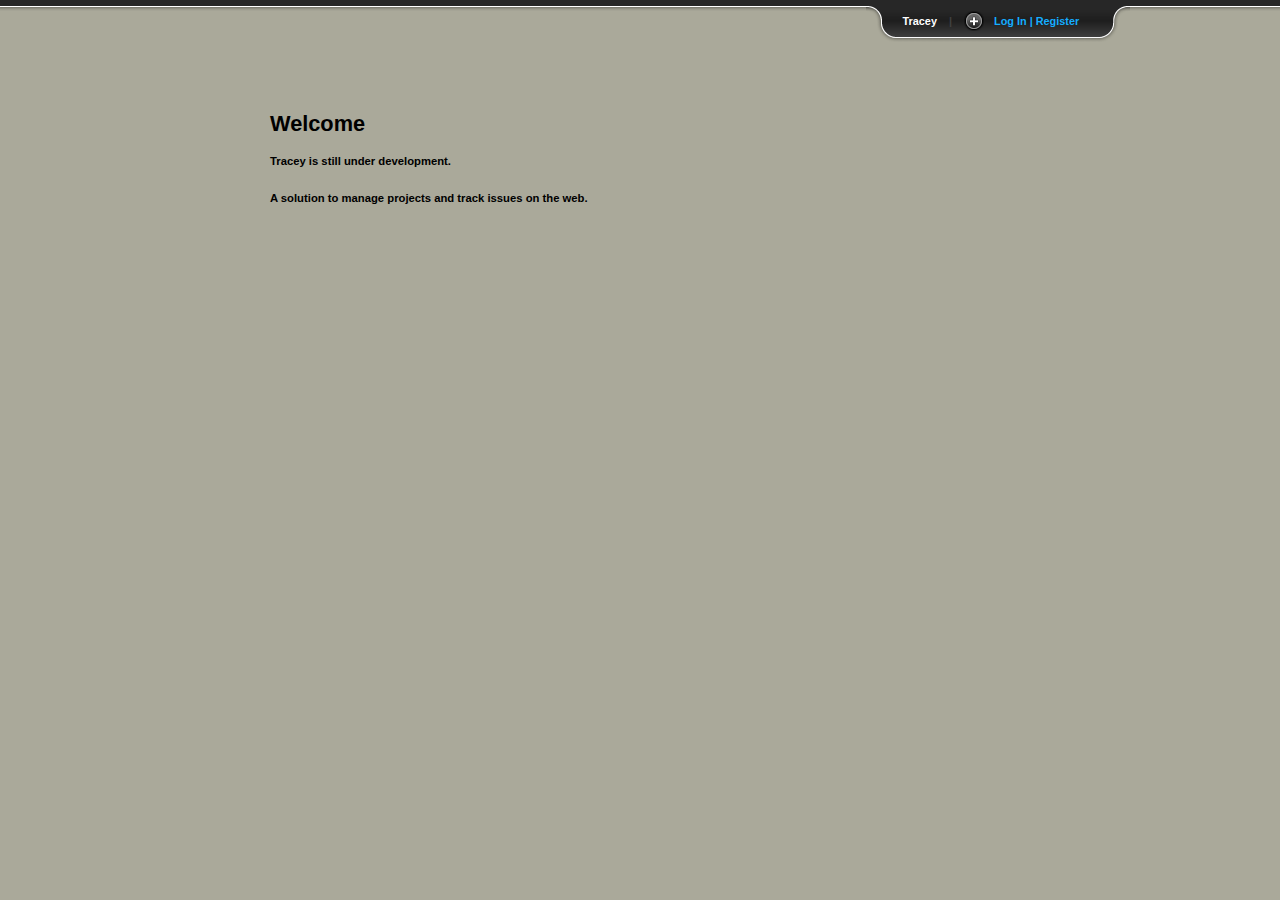
==== index.html @ bfc6c32b "Minor." ====
<!--
	Copyright 2009 Jeremie Tisseau
	"Sliding Login Panel with jQuery 1.3.2" is distributed under the GNU General Public License version 3:
	http://www.gnu.org/licenses/gpl-3.0.html
-->

<!DOCTYPE html>

<html lang="en">

<head>
  	<title>Tracey</title>
  	<meta name="description" content=" - Web-based Issue Tracker &amp; Project Management Solution" />
  	<meta name="keywords" content="tracey, issue tracker, software engineering, part 4 project" />
	<meta http-equiv="content-type" content="text/html; charset=utf-8" />	

	<!-- stylesheets -->
  	<link rel="stylesheet" href="css/loginstyle.css" type="text/css" media="screen" />
  	<link rel="stylesheet" href="css/loginslide.css" type="text/css" media="screen" />
	
  	<!-- PNG FIX for IE6 -->
  	<!-- http://24ways.org/2007/supersleight-transparent-png-in-ie6 -->
	<!--[if lte IE 6]>
		<script type="text/javascript" src="js/pngfix/supersleight-min.js"></script>
	<![endif]-->
	 
    <!-- jQuery (1.6.1)- the core -->
	<script src="js/jquery.js" type="text/javascript"></script>
	<!-- Sliding effect -->
	<script src="js/loginslide.js" type="text/javascript"></script>

</head>

<body>
<!-- Panel -->
<div id="toppanel">
	<div id="panel">
		<div class="content clearfix">
			<div class="left">
				<h1>Tracey</h1>
				<h2>Web-based Issue Tracker &amp; Project Management System</h2>		
				<h5></h5><p class="grey">Welcome to Tracey. Please login, or register if this is your first time!</p></h5>
			</div>
			<div class="left">
				<!-- Login Form -->
				<form class="clearfix" action="./scripts/login.php" method="post">
					<h1>Login</h1>
					<label class="grey" for="email">Email:</label>
					<input class="field" type="text" name="email" id="email" value="" size="23" />
					<label class="grey" for="password">Password:</label>
					<input class="field" type="password" name="password" id="password" size="23" />
	            	<label><input name="rememberme" id="rememberme" type="checkbox" checked="checked" value="forever" /> &nbsp;Remember me</label>
        			<div class="clear"></div>
					<input type="submit" name="submit" value="Login" class="bt_login" />
					<a class="lost-pwd" href="#">Lost your password?</a>
				</form>

				<h3><a href="#">Got an OpenID?</a></h3>
			</div>
			<div class="left right">			
				<!-- Register Form -->
				<form action="./scripts/registration.php" method="post">
					<h1>Not a Tracey member? Sign Up!</h1>				
					<label class="grey" for="nickname">Nickname:</label>
					<input class="field" type="text" name="nickname" id="nickname" value="" size="23" />
					<label class="grey" for="email">Email:</label>
					<input class="field" type="text" name="email" id="email" size="23" />
					<label class="grey" for="password">Password:</label>
					<input class="field" type="password" name="password" id="password" size="23" />
					<input type="submit" name="submit" value="Register" class="bt_register" />
					
					
				</form>
			
			</div>
			
		</div>
</div> <!-- /login -->	

	<!-- The tab on top -->	
	<div class="tab">
		<ul class="login">
			<li class="left">&nbsp;</li>
			<li>Tracey</li>
			<li class="sep">|</li>
			<li id="toggle">
				<a id="open" class="open" href="#">Log In | Register</a>
				<a id="close" style="display: none;" class="close" href="#">Close Panel</a>			
			</li>
			<li class="right">&nbsp;</li>
		</ul> 
	</div> <!-- / top -->
	
</div> <!--panel -->

    <div id="container">
		<div id="content" style="padding-top:100px;">
			<h1>Welcome</h1>
			<h5>Tracey is still under development.</h5>
			<h5>A solution to manage projects and track issues on the web.</h5>
			
			
		</div><!-- / content -->		
	</div><!-- / container -->
</body>
</html>
---- css/loginstyle.css ----
html, body {border: 0; margin: 0; padding: 0;}

body {
  	font: 85%/0.9 arial, helvetica, sans-serif;
	background: #AAA99A;
	/*background-color: #DDD;*/
  	line-height: 130%;
  	width: 100%;
  	min-width: 970px;
  	color: black;
}

a {
	color: #0099CC;
	text-decoration: none;
}

a:hover {
	color: #00CCFF;
}

a img {
  border: none;/*remove border for linked images*/
}

h1 {
	font-size: 1.6em;
	height: 20px;
	padding-top: 0;
}

h2{
	font-size: 1.2em;
	height: 20px;
	padding-top: 0;
}

.highlight {background-color:#FF9D9D;border-bottom:#F30 1px solid;border-top:#F30 1px solid;padding: 4px 10px}

/***** Main Layout ****/
#container {
  	width: 100%;
  	height: 100%;
  	text-align: center;/* IE fix to center the page */
}

#content {
  	width: 740px;
  	margin: 0 auto;/* center the page in Firefox */
  	text-align: left;
	padding: 20px;
}
---- css/loginslide.css ----
/***** clearfix *****/
.clear {clear: both;height: 0;line-height: 0;}
.clearfix:after {content: ".";display: block;height: 0;clear: both;visibility: hidden;}
.clearfix {display: inline-block;}
/* Hides from IE-mac \*/
* html .clearfix {height: 1%;}
.clearfix {display: block;}
/* End hide from IE-mac */
.clearfix {height: 1%;}
.clearfix {display: block;}

/* Panel Tab/button */
.tab {
  	background: url(../images/tab_b.png) repeat-x 0 0;
	height: 42px;
	position: relative;
    top: 0;
    z-index: 999;
}

.tab ul.login {
	display: block;
	position: relative;
  	float: right;
  	clear: right;
  	height: 42px;
	width: auto;
  	font-weight: bold;
	line-height: 42px;
	margin: 0;
	right: 150px;
  	color: white;
  	font-size: 80%;
	text-align: center;
}

.tab ul.login li.left {
  	background: url(../images/tab_l.png) no-repeat left 0;
  	height: 42px;
	width: 30px;
	padding: 0;
	margin: 0;
  	display: block;
	float: left;
}

.tab ul.login li.right {
  	background: url(../images/tab_r.png) no-repeat left 0;
  	height: 42px;
	width: 30px;
	padding: 0;
	margin: 0;
  	display: block;
	float: left;
}

.tab ul.login li {
 	text-align: left;
  	padding: 0 6px;
	display: block;
	float: left;
	height: 42px;
  	background: url(../images/tab_m.png) repeat-x 0 0;
}

.tab ul.login li a {
	color: #15ADFF;
}

.tab ul.login li a:hover {
	color: white;
}

.tab .sep {color:#414141}

.tab a.open, .tab a.close {
	height: 20px;
	line-height: 20px !important;
	padding-left: 30px !important;
	cursor: pointer;
	display: block;
	width: 100px;
	position: relative;
	top: 11px;
}

.tab a.open {background: url(../images/bt_open.png) no-repeat left 0;}
.tab a.close {background: url(../images/bt_close.png) no-repeat left 0;}
.tab a:hover.open {background: url(../images/bt_open.png) no-repeat left -19px;}
.tab a:hover.close {background: url(../images/bt_close.png) no-repeat left -19px;}

/* sliding panel */
#toppanel {
    position: absolute;   /*Panel will overlap  content */
    /*position: relative;*/   /*Panel will "push" the content down */
    top: 0;
    width: 100%;
    z-index: 999;
    text-align: center;
    margin-left: auto;
    margin-right: auto;
}

#panel {
	width: 100%;
	height: 270px;
	color: #999999;
	background: #272727;
	overflow: hidden;
	position: relative;
	z-index: 3;
	display: none;
}

#panel h1 {
	font-size: 1.6em;
	padding: 5px 0 10px;
	margin: 0;
	color: white;
}

#panel h2{
	font-size: 1.2em;
	padding: 10px 0 5px;
	margin: 0;
	color: white;
}

#panel p {
	margin: 5px 0;
	padding: 0;
}

#panel a {
	text-decoration: none;
	color: #15ADFF;
}

#panel a:hover {
	color: white;
}

#panel a-lost-pwd {
	display: block;
	float: left;
}

#panel .content {
	width: 960px;
	margin: 0 auto;
	padding-top: 15px;
	text-align: left;
	font-size: 0.85em;
}

#panel .content .left {
	width: 280px;
	float: left;
	padding: 0 15px;
	border-left: 1px solid #333;
}

#panel .content .right {
	border-right: 1px solid #333;
}

#panel .content form {
	margin: 0 0 10px 0;
}

#panel .content label {
	float: left;
	padding-top: 8px;
	clear: both;
	width: 280px;
	display: block;
}

#panel .content input.field {
	border: 1px #1A1A1A solid;
	background: #414141;
	margin-right: 5px;
	margin-top: 4px;
	width: 200px;
	color: white;
	height: 16px;
}

#panel .content input:focus.field {
	background: #545454;
}

/* BUTTONS */
/* Login and Register buttons */
#panel .content input.bt_login,
#panel .content input.bt_register {
	display: block;
	float: left;
	clear: left;
	height: 24px;
	text-align: center;
	cursor: pointer;
	border: none;
	font-weight: bold;
	margin: 10px 0;
}

#panel .content input.bt_login {
	width: 74px;
	background: transparent url(../images/bt_login.png) no-repeat 0 0;
}

#panel .content input.bt_register {
	width: 94px;
	color: white;
	background: transparent url(../images/bt_register.png) no-repeat 0 0;
}

#panel .lost-pwd {
	display: block;
	float:left;
	clear: right;
	padding: 15px 5px 0;
	font-size: 0.95em;
	text-decoration: underline;
}
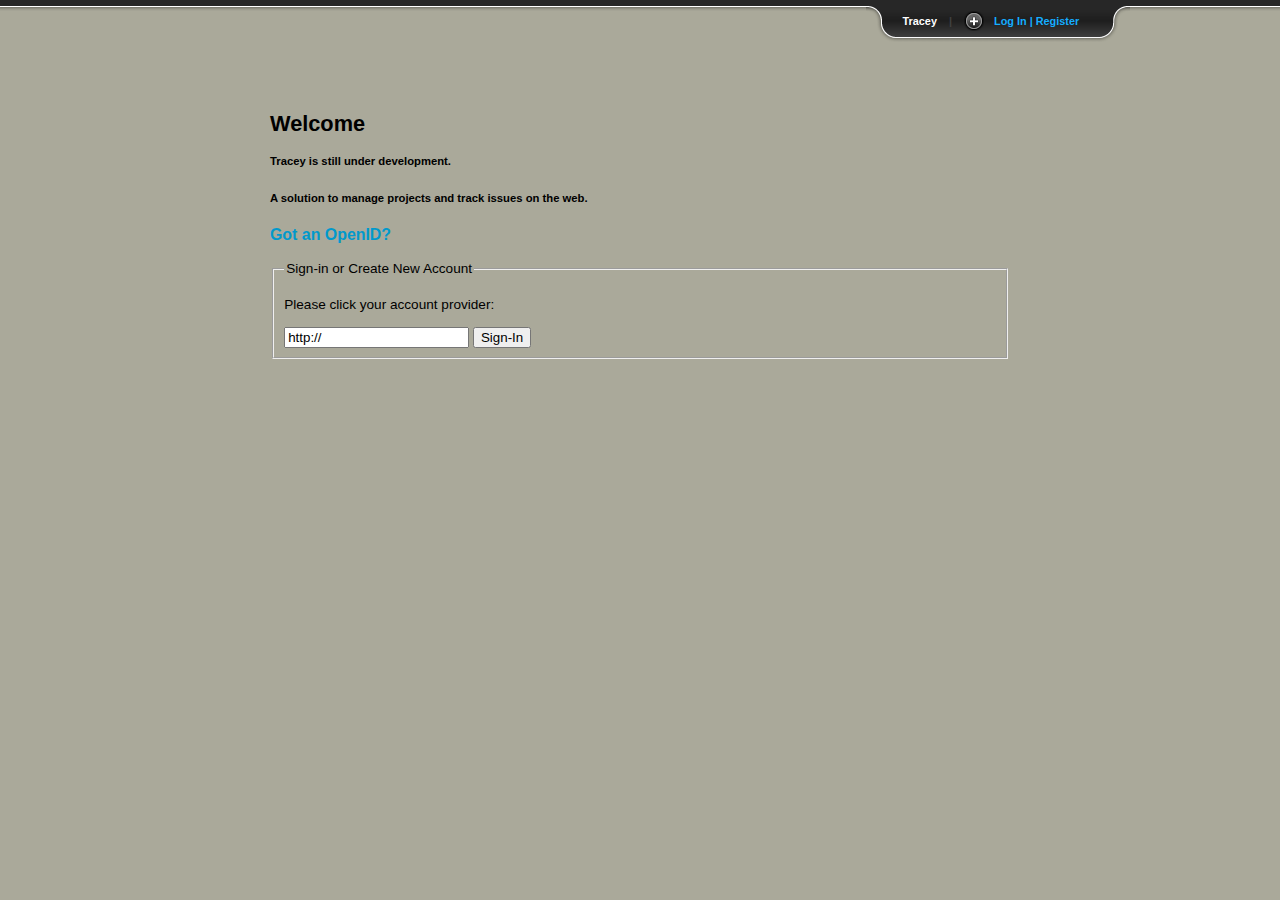
==== commit 535bd9a0: "minor fix" ====
--- a/index.html
+++ b/index.html
@@ -17,6 +17,17 @@
 	<!-- stylesheets -->
   	<link rel="stylesheet" href="css/loginstyle.css" type="text/css" media="screen" />
   	<link rel="stylesheet" href="css/loginslide.css" type="text/css" media="screen" />
+  	<link type="text/css" rel="stylesheet" href="css/openid.css" />
+  	    <!-- jQuery (1.6.1)- the core -->
+	<script src="js/jquery.js" type="text/javascript"></script>
+	<script type="text/javascript" src="js/openid-jquery.js"></script>
+	<script type="text/javascript" src="js/openid-en.js"></script>
+	<script type="text/javascript">
+		$(document).ready(function() {
+			openid.init('openid_identifier');
+			openid.setDemoMode(true); //Stops form submission for client javascript-only test purposes
+		});
+	</script>
 	
   	<!-- PNG FIX for IE6 -->
   	<!-- http://24ways.org/2007/supersleight-transparent-png-in-ie6 -->
@@ -24,8 +35,7 @@
 		<script type="text/javascript" src="js/pngfix/supersleight-min.js"></script>
 	<![endif]-->
 	 
-    <!-- jQuery (1.6.1)- the core -->
-	<script src="js/jquery.js" type="text/javascript"></script>
+
 	<!-- Sliding effect -->
 	<script src="js/loginslide.js" type="text/javascript"></script>
 
@@ -42,7 +52,7 @@
 				<h5></h5><p class="grey">Welcome to Tracey. Please login, or register if this is your first time!</p></h5>
 			</div>
 			<div class="left">
-				<!-- Login Form -->
+				Login Form 
 				<form class="clearfix" action="./scripts/login.php" method="post">
 					<h1>Login</h1>
 					<label class="grey" for="email">Email:</label>
@@ -53,9 +63,8 @@
         			<div class="clear"></div>
 					<input type="submit" name="submit" value="Login" class="bt_login" />
 					<a class="lost-pwd" href="#">Lost your password?</a>
-				</form>
-
-				<h3><a href="#">Got an OpenID?</a></h3>
+				</form> 
+				
 			</div>
 			<div class="left right">			
 				<!-- Register Form -->
@@ -98,7 +107,26 @@
 			<h1>Welcome</h1>
 			<h5>Tracey is still under development.</h5>
 			<h5>A solution to manage projects and track issues on the web.</h5>
+			<h3><a href="#">Got an OpenID?</a></h3>
+				<form action="./scripts/openidtest.php" method="get" id="openid_form">
+					<input type="hidden" name="action" value="verify" />
+					<fieldset>
+						<legend>Sign-in or Create New Account</legend>
+						<div id="openid_choice">
 			
+							<p>Please click your account provider:</p>
+							<div id="openid_btns"></div>
+						</div>
+						<div id="openid_input_area">
+							<input id="openid_identifier" name="openid_identifier" type="text" value="http://" />
+							<input id="openid_submit" type="submit" value="Sign-In"/>
+						</div>
+						<noscript>
+							<p>OpenID is service that allows you to log-on to many different websites using a single indentity.
+							Find out <a href="http://openid.net/what/">more about OpenID</a> and <a href="http://openid.net/get/">how to get an OpenID enabled account</a>.</p>
+						</noscript>
+					</fieldset>
+				</form>
 			
 		</div><!-- / content -->		
 	</div><!-- / container -->
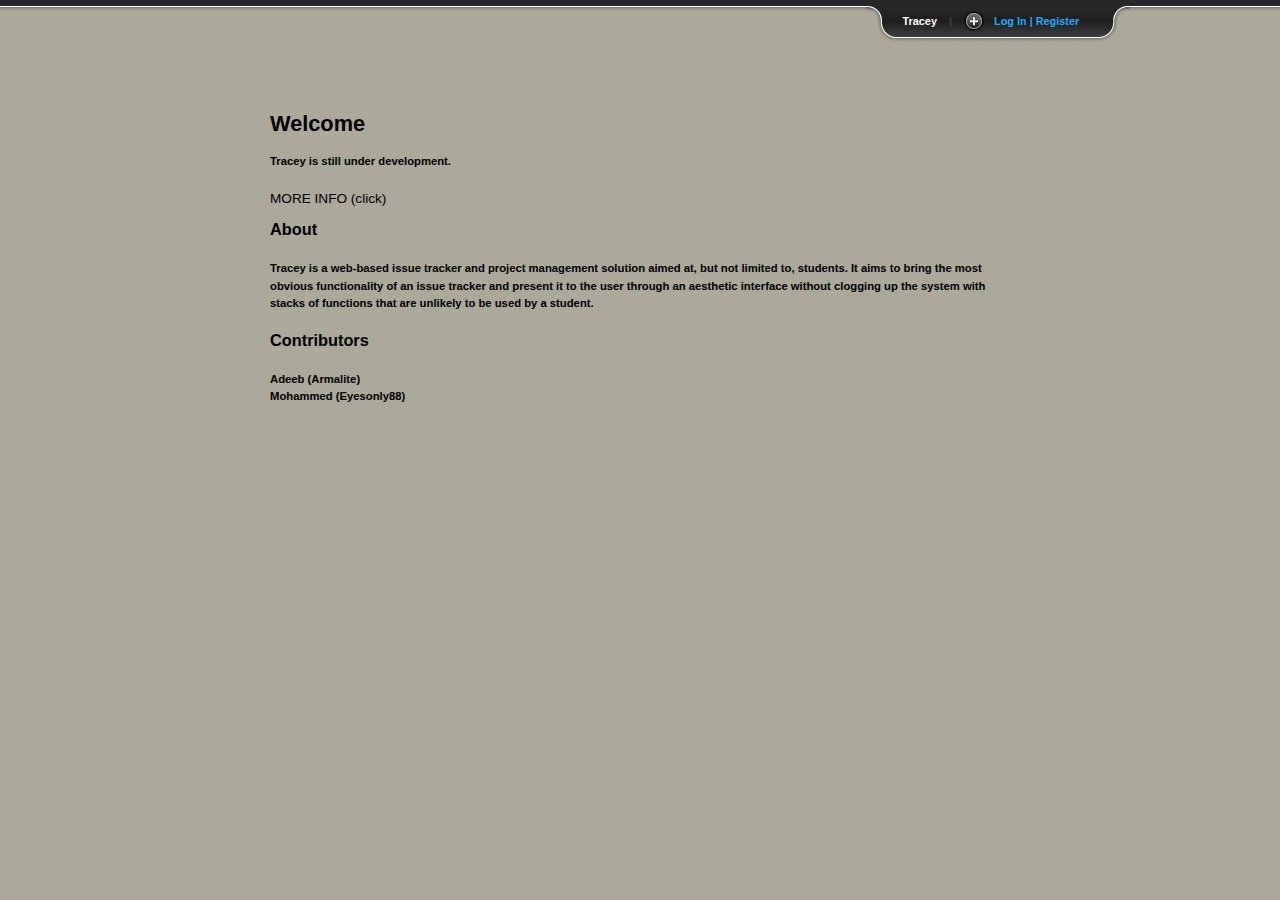
==== commit fb741a36: "Played around with some more jquery animations etc." ====
--- a/index.html
+++ b/index.html
@@ -46,13 +46,8 @@
 <div id="toppanel">
 	<div id="panel">
 		<div class="content clearfix">
+			
 			<div class="left">
-				<h1>Tracey</h1>
-				<h2>Web-based Issue Tracker &amp; Project Management System</h2>		
-				<h5></h5><p class="grey">Welcome to Tracey. Please login, or register if this is your first time!</p></h5>
-			</div>
-			<div class="left">
-				Login Form 
 				<form class="clearfix" action="./scripts/login.php" method="post">
 					<h1>Login</h1>
 					<label class="grey" for="email">Email:</label>
@@ -64,7 +59,30 @@
 					<input type="submit" name="submit" value="Login" class="bt_login" />
 					<a class="lost-pwd" href="#">Lost your password?</a>
 				</form> 
+				<div id ="showopenid"><h1>Got an OpenID? Click here!</h1></div>
 				
+			</div>
+			<div class="left2">
+				
+				<form action="./scripts/openidtest.php" method="get" id="openid_form">
+					<input type="hidden" name="action" value="verify" />
+					<fieldset>
+						<legend>Sign-in or Create New Account</legend>
+						<div id="openid_choice">
+			
+							<p>Please click your account provider:</p>
+							<div id="openid_btns"></div>
+						</div>
+						<div id="openid_input_area">
+							<input id="openid_identifier" name="openid_identifier" type="text" value="http://" />
+							<input id="openid_submit" type="submit" value="Sign-In"/>
+						</div>
+						<noscript>
+							<p>OpenID is service that allows you to log-on to many different websites using a single indentity.
+							Find out <a href="http://openid.net/what/">more about OpenID</a> and <a href="http://openid.net/get/">how to get an OpenID enabled account</a>.</p>
+						</noscript>
+					</fieldset>
+				</form>
 			</div>
 			<div class="left right">			
 				<!-- Register Form -->
@@ -106,27 +124,25 @@
 		<div id="content" style="padding-top:100px;">
 			<h1>Welcome</h1>
 			<h5>Tracey is still under development.</h5>
-			<h5>A solution to manage projects and track issues on the web.</h5>
-			<h3><a href="#">Got an OpenID?</a></h3>
-				<form action="./scripts/openidtest.php" method="get" id="openid_form">
-					<input type="hidden" name="action" value="verify" />
-					<fieldset>
-						<legend>Sign-in or Create New Account</legend>
-						<div id="openid_choice">
 			
-							<p>Please click your account provider:</p>
-							<div id="openid_btns"></div>
-						</div>
-						<div id="openid_input_area">
-							<input id="openid_identifier" name="openid_identifier" type="text" value="http://" />
-							<input id="openid_submit" type="submit" value="Sign-In"/>
-						</div>
-						<noscript>
-							<p>OpenID is service that allows you to log-on to many different websites using a single indentity.
-							Find out <a href="http://openid.net/what/">more about OpenID</a> and <a href="http://openid.net/get/">how to get an OpenID enabled account</a>.</p>
-						</noscript>
-					</fieldset>
-				</form>
+			<div id="moreinfo">MORE INFO (click)</div>
+			<div id="about">	
+			<h2>About</h2>
+			<h5>
+			Tracey is a web-based issue tracker and project management solution aimed at, but not limited to, students. It aims to bring the most obvious functionality of an issue tracker and present it to the user
+			through an aesthetic interface without clogging up the system with stacks of functions that are unlikely to be used by a student.
+			</h5>	
+			</div>
+			
+			<div id="contributors">	
+			<h2>Contributors</h2>
+			<h5>
+			Adeeb (Armalite) <BR />
+			Mohammed (Eyesonly88)<BR /> 
+			</h5> 
+			</div>
+
+				
 			
 		</div><!-- / content -->		
 	</div><!-- / container -->
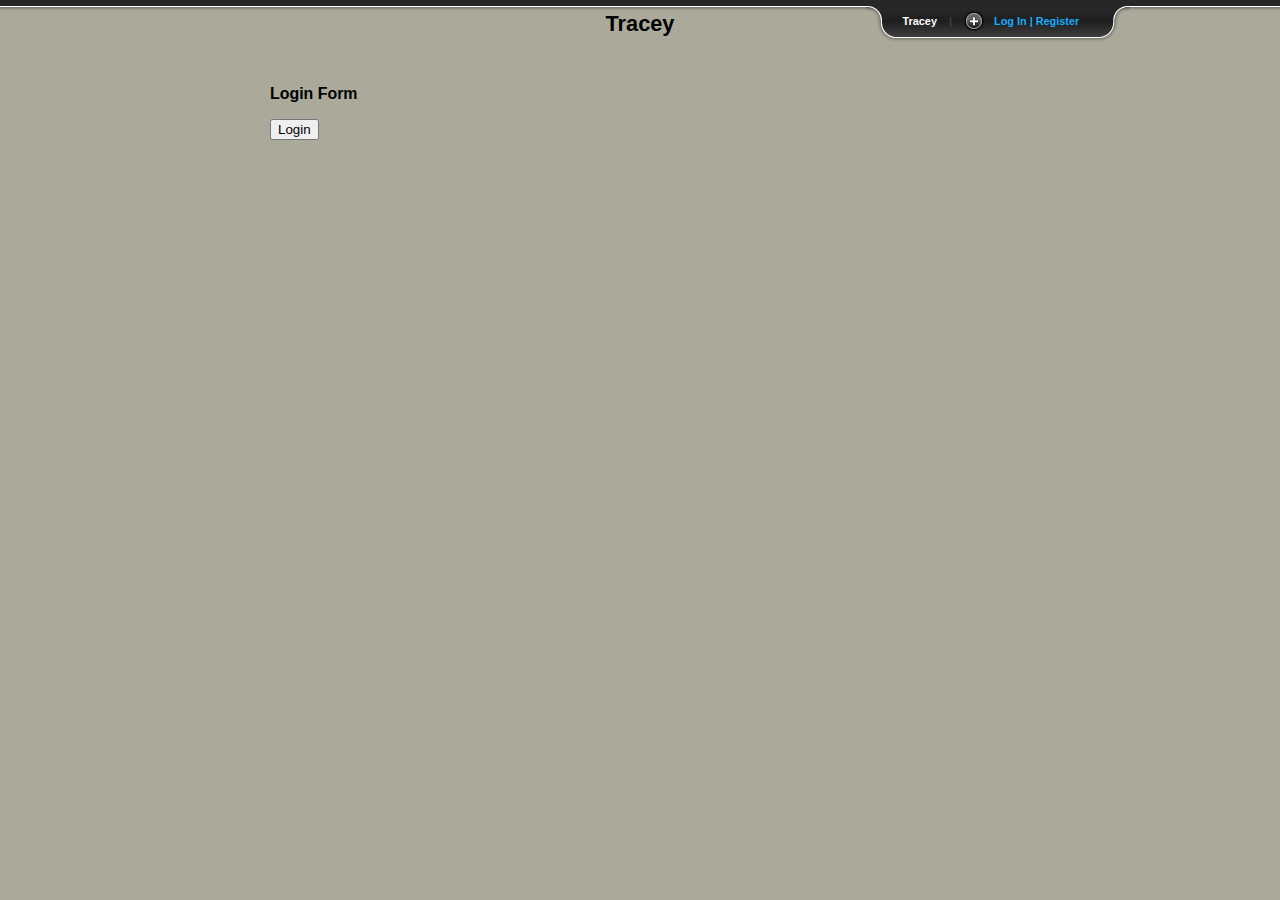
==== commit 913bb82f: "Big commit. Created a jquery + ajax front-end to the login system. Login form is now generated using" ====
--- a/index.html
+++ b/index.html
@@ -1,8 +1,3 @@
-<!--
-	Copyright 2009 Jeremie Tisseau
-	"Sliding Login Panel with jQuery 1.3.2" is distributed under the GNU General Public License version 3:
-	http://www.gnu.org/licenses/gpl-3.0.html
--->
 
 <!DOCTYPE html>
 
@@ -17,6 +12,12 @@
 	<!-- stylesheets -->
   	<link rel="stylesheet" href="css/loginstyle.css" type="text/css" media="screen" />
   	<link rel="stylesheet" href="css/loginslide.css" type="text/css" media="screen" />
+  	<!-- Page styles -->
+
+
+<!-- Login Form CSS files -->
+<link type='text/css' href='css/login.css' rel='stylesheet' media='screen' />
+
   	<link type="text/css" rel="stylesheet" href="css/openid.css" />
   	    <!-- jQuery (1.6.1)- the core -->
 	<script src="js/jquery.js" type="text/javascript"></script>
@@ -25,7 +26,7 @@
 	<script type="text/javascript">
 		$(document).ready(function() {
 			openid.init('openid_identifier');
-			openid.setDemoMode(true); //Stops form submission for client javascript-only test purposes
+			openid.setDemoMode(false); //Stops form submission for client javascript-only test purposes
 		});
 	</script>
 	
@@ -36,9 +37,12 @@
 	<![endif]-->
 	 
 
-	<!-- Sliding effect -->
+	<script src="libraries/simplemodal/jquery.simplemodal-1.4.1.js" type="text/javascript"></script>
+	<script type='text/javascript' src='js/login.js'></script>
+	<script src="js/index.js" type="text/javascript"></script>
 	<script src="js/loginslide.js" type="text/javascript"></script>
-
+	
+	
 </head>
 
 <body>
@@ -48,7 +52,7 @@
 		<div class="content clearfix">
 			
 			<div class="left">
-				<form class="clearfix" action="./scripts/login.php" method="post">
+				<form class="clearfix" action="./scripts/authentication/login.php" method="post">
 					<h1>Login</h1>
 					<label class="grey" for="email">Email:</label>
 					<input class="field" type="text" name="email" id="email" value="" size="23" />
@@ -86,7 +90,7 @@
 			</div>
 			<div class="left right">			
 				<!-- Register Form -->
-				<form action="./scripts/registration.php" method="post">
+				<form action="./scripts/registration/registration.php" method="post">
 					<h1>Not a Tracey member? Sign Up!</h1>				
 					<label class="grey" for="nickname">Nickname:</label>
 					<input class="field" type="text" name="nickname" id="nickname" value="" size="23" />
@@ -120,31 +124,27 @@
 	
 </div> <!--panel -->
 
-    <div id="container">
-		<div id="content" style="padding-top:100px;">
-			<h1>Welcome</h1>
-			<h5>Tracey is still under development.</h5>
+
+    <div id='container'>
+	<div id='logo'>
+		<h1>Tracey</h1>
+	</div>
+	<div id='content'>
+		<div id='login-form'>
+			<h3>Login Form</h3>
 			
-			<div id="moreinfo">MORE INFO (click)</div>
-			<div id="about">	
-			<h2>About</h2>
-			<h5>
-			Tracey is a web-based issue tracker and project management solution aimed at, but not limited to, students. It aims to bring the most obvious functionality of an issue tracker and present it to the user
-			through an aesthetic interface without clogging up the system with stacks of functions that are unlikely to be used by a student.
-			</h5>	
-			</div>
-			
-			<div id="contributors">	
-			<h2>Contributors</h2>
-			<h5>
-			Adeeb (Armalite) <BR />
-			Mohammed (Eyesonly88)<BR /> 
-			</h5> 
-			</div>
+		 <!-- Login form is created inside the jquery script - uses the simple modal library (check login.js)-->
+			<input type='button' name='login' value='Login' class='login demo'/>
+		</div>
+		<!-- preload the images -->
+		<div style='display:none'>
+			<img src='images/loading.gif' alt='' />
+		</div>
+	</div>
 
-				
-			
-		</div><!-- / content -->		
-	</div><!-- / container -->
+
+	
+	
+	</div>
 </body>
 </html>
--- a/css/login.css
+++ b/css/login.css
@@ -0,0 +1,30 @@
+/* Overlay */
+#login-overlay {background-color:#000; cursor:wait;}
+
+/* Container */
+#login-container {font: 16px/22px 'Trebuchet MS', Verdana, Arial; text-align:left; width:450px;}
+#login-container .login-content {background-color:#333; color:#ddd; height:40px;}
+#login-container h1 {color:#d76300; font-size:20px; line-height:20px; margin:0; padding:0 0 6px 12px; text-align:left;}
+#login-container .login-loading {background:url(../images/loading.gif) no-repeat; height:55px; margin:-14px 0 0 190px; padding:0; position:absolute; width:54px; z-index:8000;}
+#login-container .login-message {text-align:center;}
+#login-container .login-error {background:#000; border:2px solid #ccc; font-size:14px; font-weight:bold; line-height:18px; margin:0 auto; padding:2px; width:92%;}
+#login-container br {clear:both;}
+#login-container form {margin:0; padding:0;}
+#login-container label {clear:left; display:block; float:left; font-weight:bold; padding-right:4px; text-align:right; width:100px;}
+#login-container .login-input {background:#eee; border:1px solid #fff; font-family:'Trebuchet MS', Verdana, Arial; float:left; padding:2px; margin:2px; width:300px;}
+#login-container textarea {height:114px;}
+#login-container .login-cc {cursor:default; font-size:14px; vertical-align:top;}
+#login-container .login-top {background-color:#333; height:13px; margin:0; padding:0; -webkit-border-top-left-radius:8px; -webkit-border-top-right-radius:8px; -moz-border-radius-topleft:8px; -moz-border-radius-topright:8px; border-radius:8px 8px 0 0;}
+#login-container .login-bottom {background-color:#333; font-size:12px; height:13px; line-height:12px; text-align:center; -webkit-border-bottom-right-radius:8px; -webkit-border-bottom-left-radius:8px; -moz-border-radius-bottomright:8px; -moz-border-radius-bottomleft:8px; border-radius:0 0 8px 8px;}
+#login-container .login-bottom a,
+#login-container .login-bottom a:link,
+#login-container .login-bottom a:active,
+#login-container .login-bottom a:visited {color:#666; position:relative; top:-4px; text-decoration:none;}
+#login-container .login-bottom a:hover {color:#888;}
+#login-container .login-button {background:#d76300; border:0; color:#fff; cursor:pointer; font-size:16px; font-weight:bold; height:26px; margin:4px 0 0 4px; text-align:center; vertical-align:middle; -webkit-border-radius:8px; -moz-border-radius:8px; border-radius:8px;}
+#login-container .login-button:hover {background:#f49000;}
+#login-container a.modal-close,
+#login-container a.modal-close:link,
+#login-container a.modal-close:active,
+#login-container a.modal-close:visited {color:#999; font-size:18px; font-weight:bold; position:absolute; text-decoration:none; right:8px; top:0px;}
+#login-container a.modal-close:hover {color:#ccc;}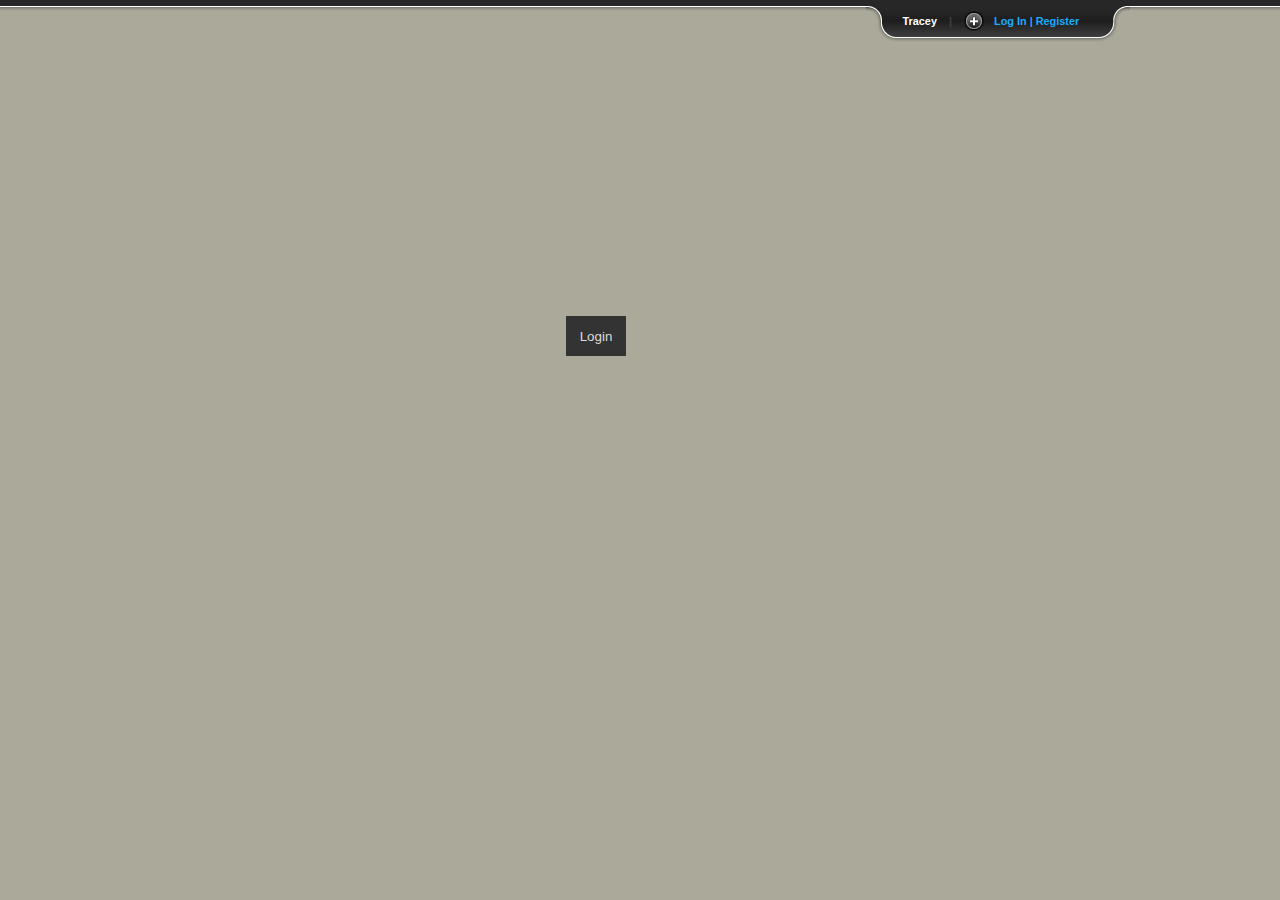
==== commit 27cd49fb: "Minor - added a @TODO for the login form." ====
--- a/index.html
+++ b/index.html
@@ -127,14 +127,12 @@
 
     <div id='container'>
 	<div id='logo'>
-		<h1>Tracey</h1>
 	</div>
 	<div id='content'>
-		<div id='login-form'>
-			<h3>Login Form</h3>
+		<div id='login-form' style='align:center; padding-left:40%; padding-top:40%;'>
 			
 		 <!-- Login form is created inside the jquery script - uses the simple modal library (check login.js)-->
-			<input type='button' name='login' value='Login' class='login demo'/>
+			<input type='button' name='login' value='Login' class='login demo' style='background:#333333; color:#DDDDDD; width:60px; height:40px; align:center; border:none;'/>
 		</div>
 		<!-- preload the images -->
 		<div style='display:none'>
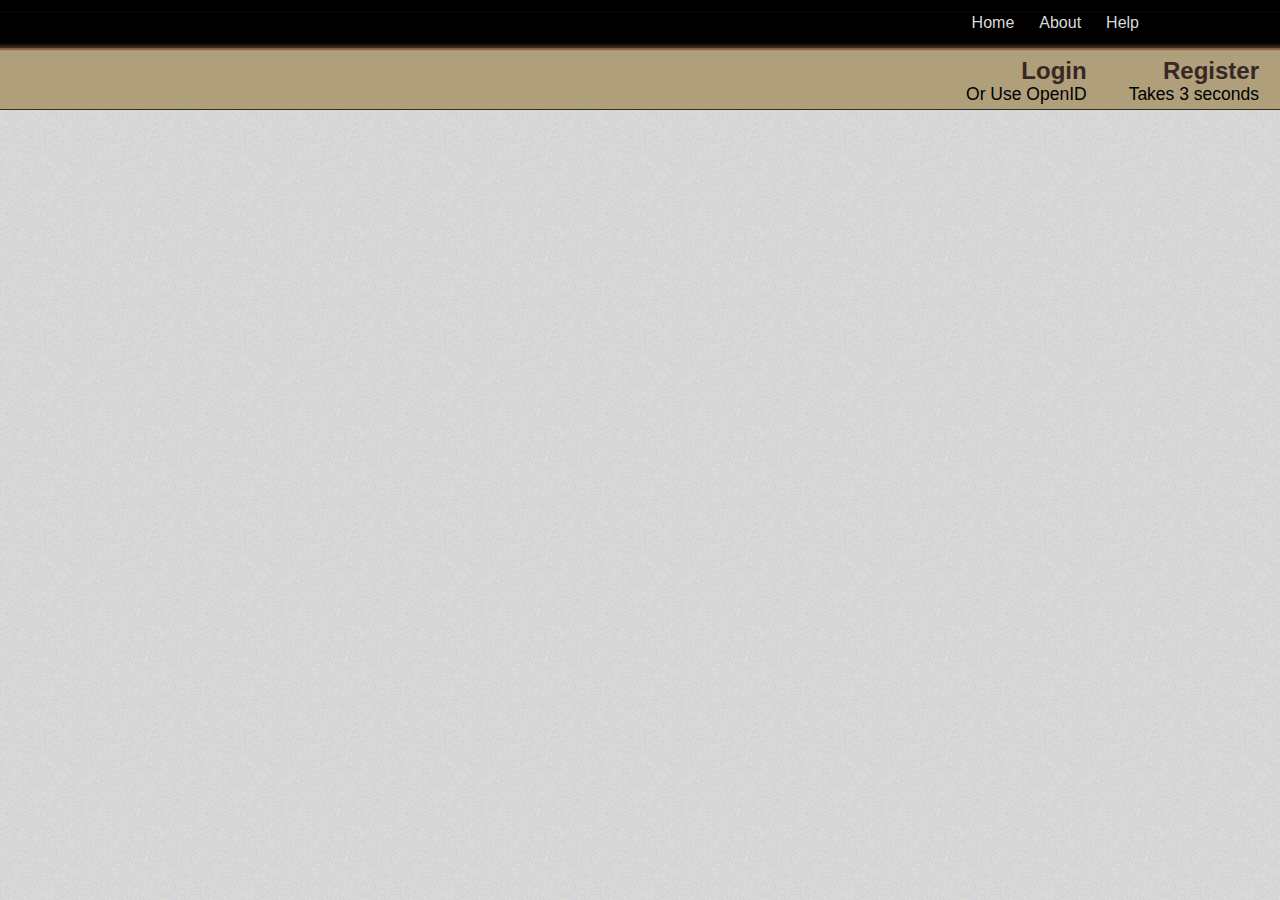
==== commit f043e468: "Added a chocolate'ish theme. Can change if we dont like - looks yummy. Changed some of the CSS attri" ====
--- a/index.html
+++ b/index.html
@@ -1,148 +1,104 @@
+<!DOCTYPE html>
+<html>
+	<head>
+			<link rel="stylesheet" href="/css/customStyle.css" type="text/css" media="screen, projection">
+		
+			<title>Tracey!</title>
+			<script src="js/jquery.js"></script>
+			<script src="js/jquery.hoverIntent.js"></script>
+			<script src="js/loginpanel.js"></script>
+	<script>
+	//Put all the jquery stuff in loginpanel.js
+	</script>
 
-<!DOCTYPE html>
+	</head>
+		
 
-<html lang="en">
-
-<head>
-  	<title>Tracey</title>
-  	<meta name="description" content=" - Web-based Issue Tracker &amp; Project Management Solution" />
-  	<meta name="keywords" content="tracey, issue tracker, software engineering, part 4 project" />
-	<meta http-equiv="content-type" content="text/html; charset=utf-8" />	
-
-	<!-- stylesheets -->
-  	<link rel="stylesheet" href="css/loginstyle.css" type="text/css" media="screen" />
-  	<link rel="stylesheet" href="css/loginslide.css" type="text/css" media="screen" />
-  	<!-- Page styles -->
-
-
-<!-- Login Form CSS files -->
-<link type='text/css' href='css/login.css' rel='stylesheet' media='screen' />
-
-  	<link type="text/css" rel="stylesheet" href="css/openid.css" />
-  	    <!-- jQuery (1.6.1)- the core -->
-	<script src="js/jquery.js" type="text/javascript"></script>
-	<script type="text/javascript" src="js/openid-jquery.js"></script>
-	<script type="text/javascript" src="js/openid-en.js"></script>
-	<script type="text/javascript">
-		$(document).ready(function() {
-			openid.init('openid_identifier');
-			openid.setDemoMode(false); //Stops form submission for client javascript-only test purposes
-		});
-	</script>
-	
-  	<!-- PNG FIX for IE6 -->
-  	<!-- http://24ways.org/2007/supersleight-transparent-png-in-ie6 -->
-	<!--[if lte IE 6]>
-		<script type="text/javascript" src="js/pngfix/supersleight-min.js"></script>
-	<![endif]-->
-	 
-
-	<script src="libraries/simplemodal/jquery.simplemodal-1.4.1.js" type="text/javascript"></script>
-	<script type='text/javascript' src='js/login.js'></script>
-	<script src="js/index.js" type="text/javascript"></script>
-	<script src="js/loginslide.js" type="text/javascript"></script>
-	
-	
-</head>
-
-<body>
-<!-- Panel -->
-<div id="toppanel">
-	<div id="panel">
-		<div class="content clearfix">
+	<body class="custom">
+		<div id="header-area">
 			
-			<div class="left">
-				<form class="clearfix" action="./scripts/authentication/login.php" method="post">
-					<h1>Login</h1>
-					<label class="grey" for="email">Email:</label>
-					<input class="field" type="text" name="email" id="email" value="" size="23" />
-					<label class="grey" for="password">Password:</label>
-					<input class="field" type="password" name="password" id="password" size="23" />
-	            	<label><input name="rememberme" id="rememberme" type="checkbox" checked="checked" value="forever" /> &nbsp;Remember me</label>
-        			<div class="clear"></div>
-					<input type="submit" name="submit" value="Login" class="bt_login" />
-					<a class="lost-pwd" href="#">Lost your password?</a>
-				</form> 
-				<div id ="showopenid"><h1>Got an OpenID? Click here!</h1></div>
-				
-			</div>
-			<div class="left2">
-				
-				<form action="./scripts/openidtest.php" method="get" id="openid_form">
-					<input type="hidden" name="action" value="verify" />
-					<fieldset>
-						<legend>Sign-in or Create New Account</legend>
-						<div id="openid_choice">
 			
-							<p>Please click your account provider:</p>
-							<div id="openid_btns"></div>
-						</div>
-						<div id="openid_input_area">
-							<input id="openid_identifier" name="openid_identifier" type="text" value="http://" />
-							<input id="openid_submit" type="submit" value="Sign-In"/>
-						</div>
-						<noscript>
-							<p>OpenID is service that allows you to log-on to many different websites using a single indentity.
-							Find out <a href="http://openid.net/what/">more about OpenID</a> and <a href="http://openid.net/get/">how to get an OpenID enabled account</a>.</p>
-						</noscript>
-					</fieldset>
-				</form>
-			</div>
-			<div class="left right">			
-				<!-- Register Form -->
-				<form action="./scripts/registration/registration.php" method="post">
-					<h1>Not a Tracey member? Sign Up!</h1>				
-					<label class="grey" for="nickname">Nickname:</label>
-					<input class="field" type="text" name="nickname" id="nickname" value="" size="23" />
-					<label class="grey" for="email">Email:</label>
-					<input class="field" type="text" name="email" id="email" size="23" />
-					<label class="grey" for="password">Password:</label>
-					<input class="field" type="password" name="password" id="password" size="23" />
-					<input type="submit" name="submit" value="Register" class="bt_register" />
+				<div id="header">
+					<div class="menu-container">
+						<!-- Menu items = Home, About, Help -->
+						<ul class="menu">
+							<li><a href="#">Home</a></li>
+							<li><a href="#">About</a></li>
+							<li><a href="#">Help</a></li>
+						</ul>
+					</div>
 					
-					
-				</form>
+					<ul id="nav">
+						<!-- Load Navigation items ..
+							1. Logged in user = Account, Themes, Logout Button.
+							2. Visitor = Login, Register.
+						-->
+						<li id="login">
+							<a href="#">
+								<h3>Login</h3>
+								<span>Or Use OpenID</span>	
+							</a>
+							<div id='login-container' class='login-form'>
+								<h1 class='login-title'></h1>
+								<div class='login-top'></div>
+								<div class='login-content'>
+									<div class='login-loading' style='display:none'></div>
+									<div class='login-message' style='display:none'></div>
+									<form action='#' style='display:none'>
+										<label for='login-email' class='grey'>Email:</label>
+										<input type='text' id='login-email' class='login-input field' name='email' tabindex='1002' />							
+										<label for='login-password' class='grey'>Password:</label>
+										<input type='password' id='login-password' class='login-input field' name='password' value='' tabindex='1003' />	
+										<label>&nbsp;</label>
+										<button type='submit' class='login-send login-button bt_login' tabindex='1006'>Login</button>
+										<br/>
+									</form>
+								</div>
+							</div>
+						</li>
+						<li id="register">
+							<a href="#">
+								<h3>Register</h3>
+								<span>Takes 3 seconds</span>	
+							</a>
+							
+							<div id='register-container' class='register-form'>
+								<h1 class='register-title'></h1>
+								<div class='register-top'></div>
+								<div class='register-content'>
+									<div class='register-loading' style='display:none'></div>
+									<div class='register-message' style='display:none'></div>
+									<form action='#' style='display:none'>
+										<label for='register-email' class='grey'>Email:</label>
+										<input type='text' id='register-email' class='register-input field' name='email' tabindex='1002' />							
+										<label for='register-password' class='grey'>Password:</label>
+										<input type='password' id='register-password' class='register-input field' name='password' value='' tabindex='1003' />	
+										<label>&nbsp;</label>
+										<button type='submit' class='register-send register-button bt_login' tabindex='1006'>Login</button>
+										<br/>
+									</form>
+								</div>
+							</div>
+							
+							<div class="register-form">
+								<!-- Register Form -->
+								<form action="./scripts/registration/registration.php" method="post">			
+									<label class="grey" for="nickname">Nickname:</label>
+									<input class="field" type="text" name="nickname" id="nickname" value="" size="23" />
+									<label class="grey" for="email">Email:</label>
+									<input class="field" type="text" name="email" id="email" size="23" />
+									<label class="grey" for="password">Password:</label>
+									<input class="field" type="password" name="password" id="password" size="23" />
+									<input type="submit" name="submit" value="Register" class="bt_register" />
+									
+									
+								</form>
+							</div>
+						</li>
+					</ul>
+				</div>
 			
-			</div>
 			
 		</div>
-</div> <!-- /login -->	
-
-	<!-- The tab on top -->	
-	<div class="tab">
-		<ul class="login">
-			<li class="left">&nbsp;</li>
-			<li>Tracey</li>
-			<li class="sep">|</li>
-			<li id="toggle">
-				<a id="open" class="open" href="#">Log In | Register</a>
-				<a id="close" style="display: none;" class="close" href="#">Close Panel</a>			
-			</li>
-			<li class="right">&nbsp;</li>
-		</ul> 
-	</div> <!-- / top -->
-	
-</div> <!--panel -->
-
-
-    <div id='container'>
-	<div id='logo'>
-	</div>
-	<div id='content'>
-		<div id='login-form' style='align:center; padding-left:40%; padding-top:40%;'>
-			
-		 <!-- Login form is created inside the jquery script - uses the simple modal library (check login.js)-->
-			<input type='button' name='login' value='Login' class='login demo' style='background:#333333; color:#DDDDDD; width:60px; height:40px; align:center; border:none;'/>
-		</div>
-		<!-- preload the images -->
-		<div style='display:none'>
-			<img src='images/loading.gif' alt='' />
-		</div>
-	</div>
-
-
-	
-	
-	</div>
-</body>
-</html>
+	</body>
+</html>--- a/css/customStyle.css
+++ b/css/customStyle.css
@@ -0,0 +1,178 @@
+* { padding: 0; margin: 0; }
+a {
+outline: none;
+}
+a, a:hover {
+text-decoration: none;
+}
+body {
+color: #3D3D3D;
+}
+body {
+font-family: Helvetica, Arial, sans-serif;
+}
+body {
+font-size: 10px;
+}
+h1, h2, h3, h6 {
+font-weight:bold;
+}
+.custom {
+background-attachment: scroll;
+background-clip: border-box;
+background-color: transparent;
+background-image: url(../images/bg.png);
+background-origin: padding-box;
+width: 100%;
+height: 800px;
+margin-bottom: 0px;
+margin-left: 0px;
+margin-right: 0px;
+margin-top: 0px;
+padding-bottom: 0px;
+padding-left: 0px;
+padding-right: 0px;
+padding-top: 0px;
+
+}
+.custom .page {
+background: transparent ;
+margin: 0 auto;
+padding-right: 0em;
+padding-left: 0em;
+padding-top: 0em;
+height: inherit
+}
+
+
+/* Header Area */
+
+/* the header background area is currently black/red. Can be easily changed to whatever we decide on. */
+.custom #header-area { background: url(../images/tracey_header_area_brown2.png) repeat-x ;
+width:	inherit;
+height:	110px;
+margin: 0px;
+padding: 0px;
+}
+
+.custom #header { position: relative ; height:	inherit; padding: 0;}
+
+/* Incase we add a logo */
+.custom #logo { float: left }
+
+
+/* TOP MENU -> Home, About, Help */
+
+.custom .menu { position: absolute; top: 1.4em; right: 14.1em; width: auto; list-style: none ; margin: 0px; padding: 0px;}
+    .custom .menu li { margin-left: 2.5em ; position: relative; float: left; color:#F5F5E5;border-color: #DDD;}
+    .custom .menu a { background: none; font-size: 1.6em; letter-spacing: normal; padding: 0; text-shadow: 1px 1px 1px #000; text-transform: none ;color: #DADADA;border-color: #DDD;}
+
+
+/* MAIN NAV MENU (SHARED STYLES)-> Login, Register or Account, Themes .. */
+
+#nav { float: right; list-style: none; margin-top: 5em }
+    #nav li { float: left; margin-left: 1em; position: relative; padding-right: 1em }
+        #nav li a { display: block; height: 4.4em; padding: .8em 1.1em }
+            #nav li a:hover, #login:hover, #register:hover { background: #251C17 url(images/nav_over.png) repeat-x top }
+    #nav h3 { color: #372823; font-size: 2.4em; line-height: 1.1em; text-align:right; }
+        #nav a:hover h3, #login:hover h3, #register:hover h3 { color: #F1F4F7; font-size:2.5em; }
+    #nav span { color: #000000; font-size: 1.75em; text-align:right; }
+        #nav a:hover span, #login:hover span, #register:hover span { color: #F1F4F7; }
+    #nav li a:hover, #login:hover a, #register:hover a { }
+    
+#nav .login-form, #nav .register-form { background: #251C17; border: .35em solid rgba(0, 0, 0, .3); border-top: 0; display: none; float: left; right: -.3em; position: absolute; top: 6em; z-index: 10; -moz-border-radius-bottomleft: .6em; -moz-border-radius-bottomright: .6em; -webkit-border-bottom-left-radius: .6em; -webkit-border-bottom-right-radius: .6em }
+    #nav .login-form a, #nav .register-form a { display: inline; height: auto; padding: 0; text-shadow: none }
+        #nav .login-form a:hover, #nav .register-form a:hover { background: none; border: 0; margin: 0 }
+
+#login:hover, #register:hover { -moz-box-shadow: 0 0 7px #222; -webkit-box-shadow: 0 0 7px #222 }
+
+
+/** Login Form and Login Item in Nav **/
+
+#login .login-form { padding: 1em 1.1em 2em 12em; width: 26.9em }
+    #login #lost-pwd{display: block;
+float: left;
+clear: right;
+padding: 15px 5px 0;
+font-size: 0.95em;
+text-decoration: underline;}
+#login .login-form h3, #register .register-form h3 { font-size: 3em; font-weight: bold; line-height: .8em; text-shadow: 1px 1px 1px #FFF; text-transform: none }
+
+#login label { 
+		color: #F1F4F7; font-size: 1.45em; line-height: 1.2em; margin-top: .7em; text-shadow: 1px 1px 1px #251C17; float: left;
+		padding-top: 8px; clear: both; width: 280px; display: block;
+}
+
+
+
+
+
+#login input.field, #register input.field {
+background: #AF9F7B;
+margin-right: 5px;
+margin-top: 4px;
+width: 175px;
+color: #251C17;
+height: 16px;
+padding: 6px;
+-moz-border-radius: 3px;
+-webkit-border-radius: 3px;
+border-radius: 3px;
+font: 13px Arial,sans-serif;
+}
+
+#login input.bt_login {
+width: 74px;
+background: transparent url(../images/bt_login.png) no-repeat 0 0;
+}
+
+#login input.bt_login, #register input.bt_register{
+display: block;
+float: left;
+clear: left;
+height: 24px;
+text-align: center;
+cursor: pointer;
+border: none;
+font-weight: bold;
+
+}
+
+#login a{
+	color: #15ADFF;
+}
+
+#nav #login a.go { float: right; padding: .3em .5em }
+#nav #login a.go:hover { text-shadow: none }
+
+
+/** Register Form and Register Item **/
+
+#register .register-form { padding: 0em 1.1em 2em 12em; width: 26.9em }
+#register label { 
+		color: #F1F4F7; font-size: 1.45em; line-height: 1.2em; margin-top: .7em; text-shadow: 1px 1px 1px #251C17; float: left;
+		padding-top: 8px; clear: both; width: 280px; display: block;
+}
+
+
+#register input.bt_register {
+	  	width: 94px; color: white; background: transparent url(../images/bt_register.png) no-repeat 0 0; 
+}
+
+#nav #register a.go { float: right; padding: .3em .5em }
+#nav #register a.go:hover { text-shadow: none }
+
+#login-container .login-loading {background:url(../images/loading6.gif) no-repeat; height:55px; margin:-14px 0 0 190px; padding:0; position:absolute; width:54px; z-index:8000; }
+#login-container .login-message {text-align:center;}
+#login-container .login-error {font-size:14px; font-weight:bold; line-height:18px; margin: 10px 0; color:#F1F4F7; width:175px;display: block; text-align: center; float: left; clear: left;}
+#login-container .login-title {color:#F1F4F7;}
+.focusField{
+        border:solid 2px #F1F4F7;
+        background:#414141;
+        color:#FFFFFF;
+ }
+.idleField{
+        background:#414141;
+        color: #AAAAAA;
+        border: solid 2px #251C17;
+ }
